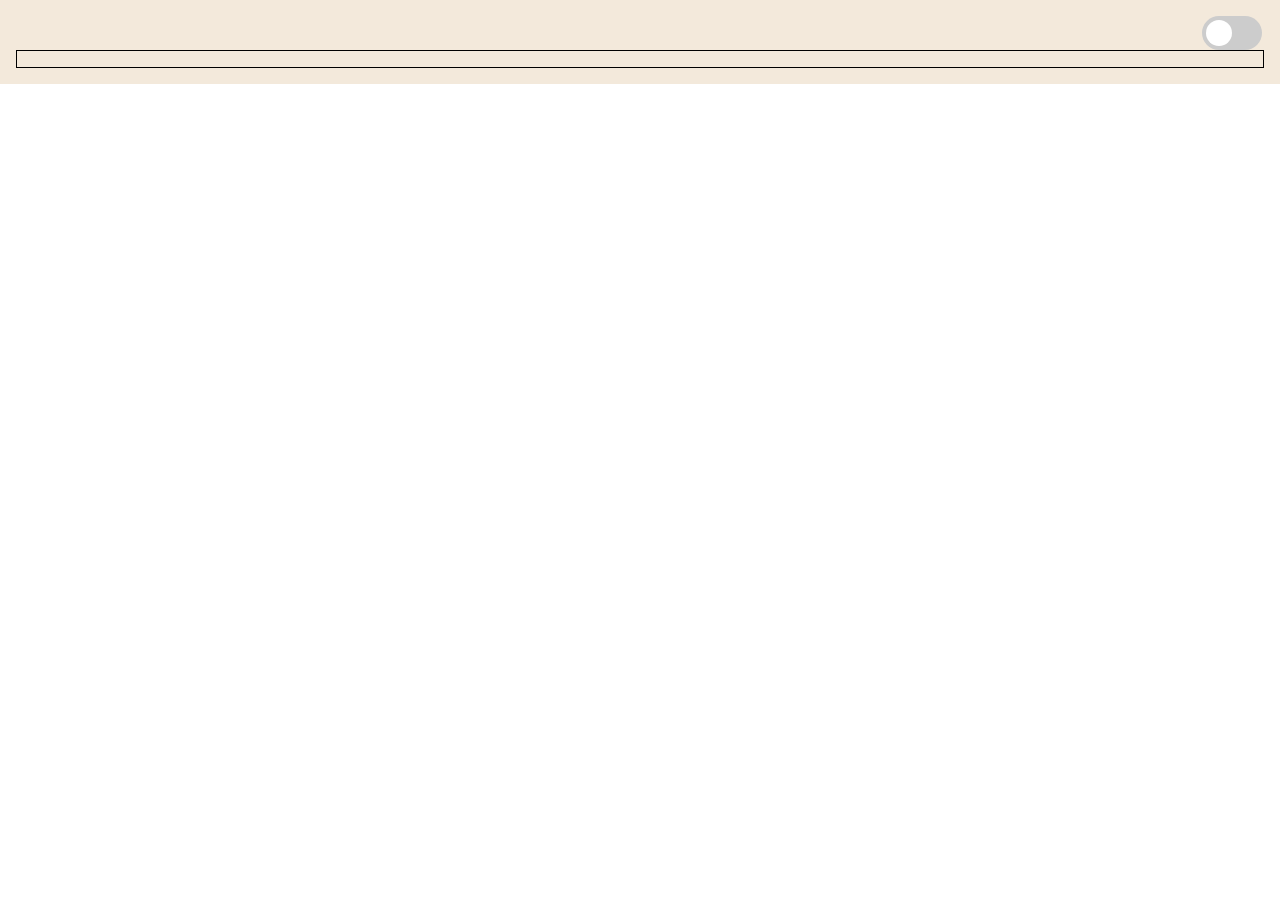
==== index.html @ e6954cf6 "first commit" ====
<html lang="en">
<head>
    <meta charset="UTF-8">
    <meta http-equiv="X-UA-Compatible" content="IE=edge">
    <meta name="viewport" content="width=device-width, initial-scale=1.0">
    <title>Short Stories Daily</title>
    <link rel="stylesheet" href="./style.css">
</head>
<body>
    <div id="container">
        <div id="heading">
            <div id="title"></div>
            <div id="dark-light">
                <label class="switch" >
                <input type="checkbox" id="toggle">
                <span class="slider round"></span>
                </label>
            </div>

        </div>
        <div id="content"></div>
    </div>
</body>
<script src="./script.js"></script>
</html>
---- style.css ----
@import url('https://fonts.googleapis.com/css2?family=Tiro+Devanagari+Hindi:ital@0;1&display=swap');
body{
    margin: 0;
    
}
/* width */
::-webkit-scrollbar {
    width: 5px;
  }
  
  /* Track */
  ::-webkit-scrollbar-track {
    background: #f1f1f100;
  }

/* Handle */
::-webkit-scrollbar-thumb {
    border-radius: 1rem;
    height: 5px;
    background: rgb(33, 2, 2);

  }
  
  /* Handle on hover */
  ::-webkit-scrollbar-thumb:hover {
    background: #555;
  }
#container{
    padding: 1rem;
    background-color: rgba(240, 227, 210, 0.8);
    color: black;
    height: max-content;
    width: auto;
    
    font-family: 'Tiro Devanagari Hindi', serif;
}

#heading{
    font-size: 3rem;
    display: flex;
}
#title{
    width: 95%;
    text-align: center;
}
#dark-light{
    display: flex;
    align-items: center;
}
#content{
    font-size: 2rem;
    border: 1px solid black;
    padding: 0.5rem;
}








/* toggle button */
/* The switch - the box around the slider */
.switch {
    position: relative;
    display: inline-block;
    width: 60px;
    height: 34px;
  }
  
  /* Hide default HTML checkbox */
  .switch input {
    opacity: 0;
    width: 0;
    height: 0;
  }
  
  /* The slider */
  .slider {
    position: absolute;
    cursor: pointer;
    top: 0;
    left: 0;
    right: 0;
    bottom: 0;
    background-color: #ccc;
    -webkit-transition: .4s;
    transition: .4s;
  }
  
  .slider:before {
    position: absolute;
    content: "";
    height: 26px;
    width: 26px;
    left: 4px;
    bottom: 4px;
    background-color: white;
    -webkit-transition: .4s;
    transition: .4s;
  }
  
  input:checked + .slider {
    background-color: #2196F3;
  }
  
  input:focus + .slider {
    box-shadow: 0 0 1px #2196F3;
  }
  
  input:checked + .slider:before {
    -webkit-transform: translateX(26px);
    -ms-transform: translateX(26px);
    transform: translateX(26px);
  }
  
  /* Rounded sliders */
  .slider.round {
    border-radius: 34px;
  }
  
  .slider.round:before {
    border-radius: 50%;
  }
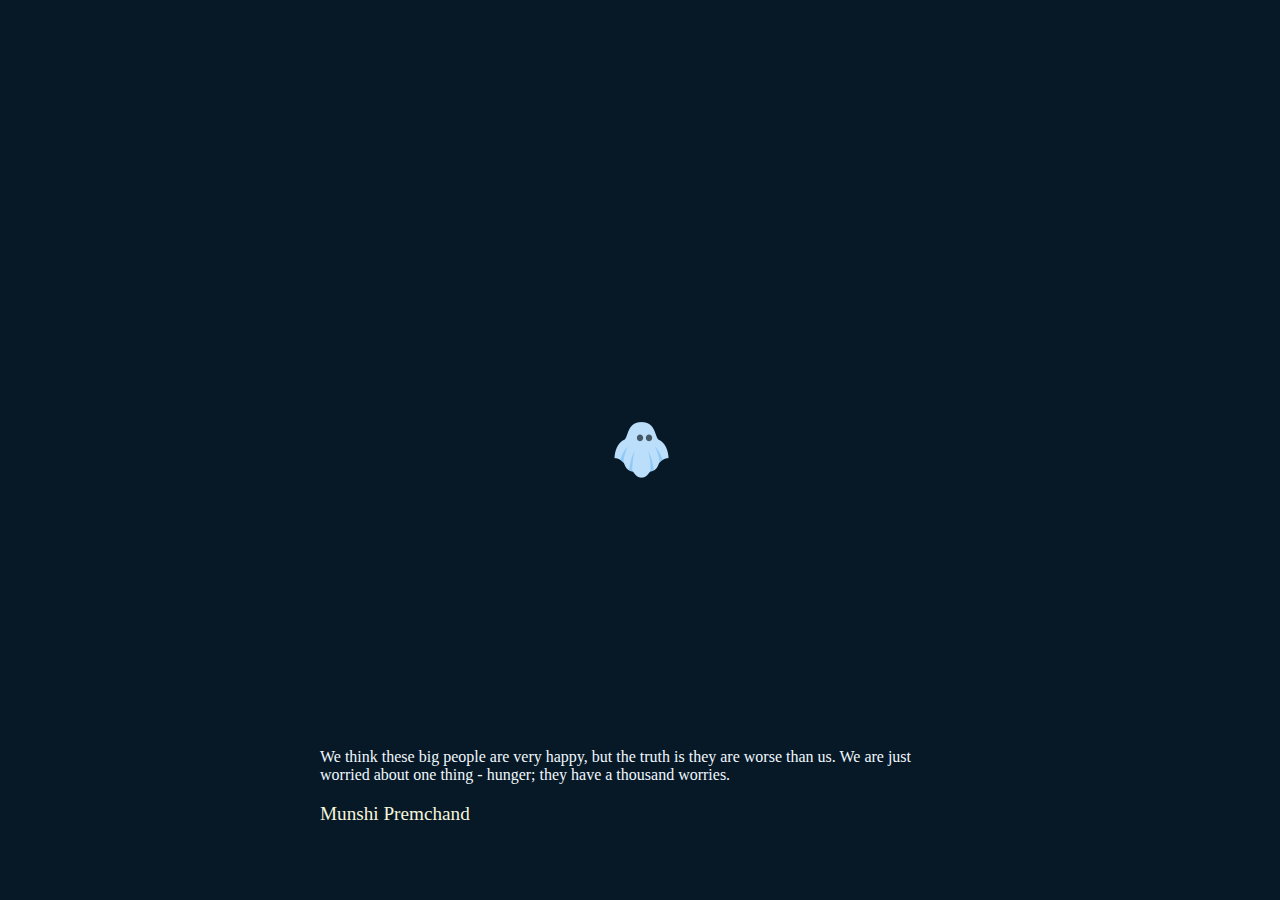
==== commit af541e90: "loader added" ====
--- a/index.html
+++ b/index.html
@@ -6,6 +6,13 @@
     <title>Short Stories Daily</title>
     <link rel="stylesheet" href="./style.css">
 </head>
+<div id="loader">
+    <img src="./assets/load.png" alt="" />
+    <div class="loadingtext">
+        <p class="quote">We think these big people are very happy, but the truth is they are worse than us. We are just worried about one thing - hunger; they have a thousand worries.</p>
+        <p class="writer">Munshi Premchand</p>
+    </div>
+</div>
 <body>
     <div id="container">
         <div id="heading">
@@ -18,8 +25,9 @@
             </div>
 
         </div>
-        <div id="content"></div>
+        <div id="content">
+        </div>
     </div>
+    <script src="./script.js"></script>
 </body>
-<script src="./script.js"></script>
 </html>--- a/style.css
+++ b/style.css
@@ -53,7 +53,33 @@
     padding: 0.5rem;
 }
 
+#loader{
+  height: 100%;
+  width: auto;
+  background-color: #071826;
 
+}
+#loader img{
+  position: absolute;
+  top: 50%;
+  left: 50%;
+  transform: translate(-50%, -50%);
+}
+.loadingtext{
+  align-items: center;
+  position: absolute;
+  bottom: 0%;
+  left: 50%;
+  transform: translate(-50%, -50%);
+}
+.quote{
+  color: aliceblue;
+  font-size: medium;
+}
+.writer{
+  color: beige;
+  font-size: larger;
+}
 
 
 
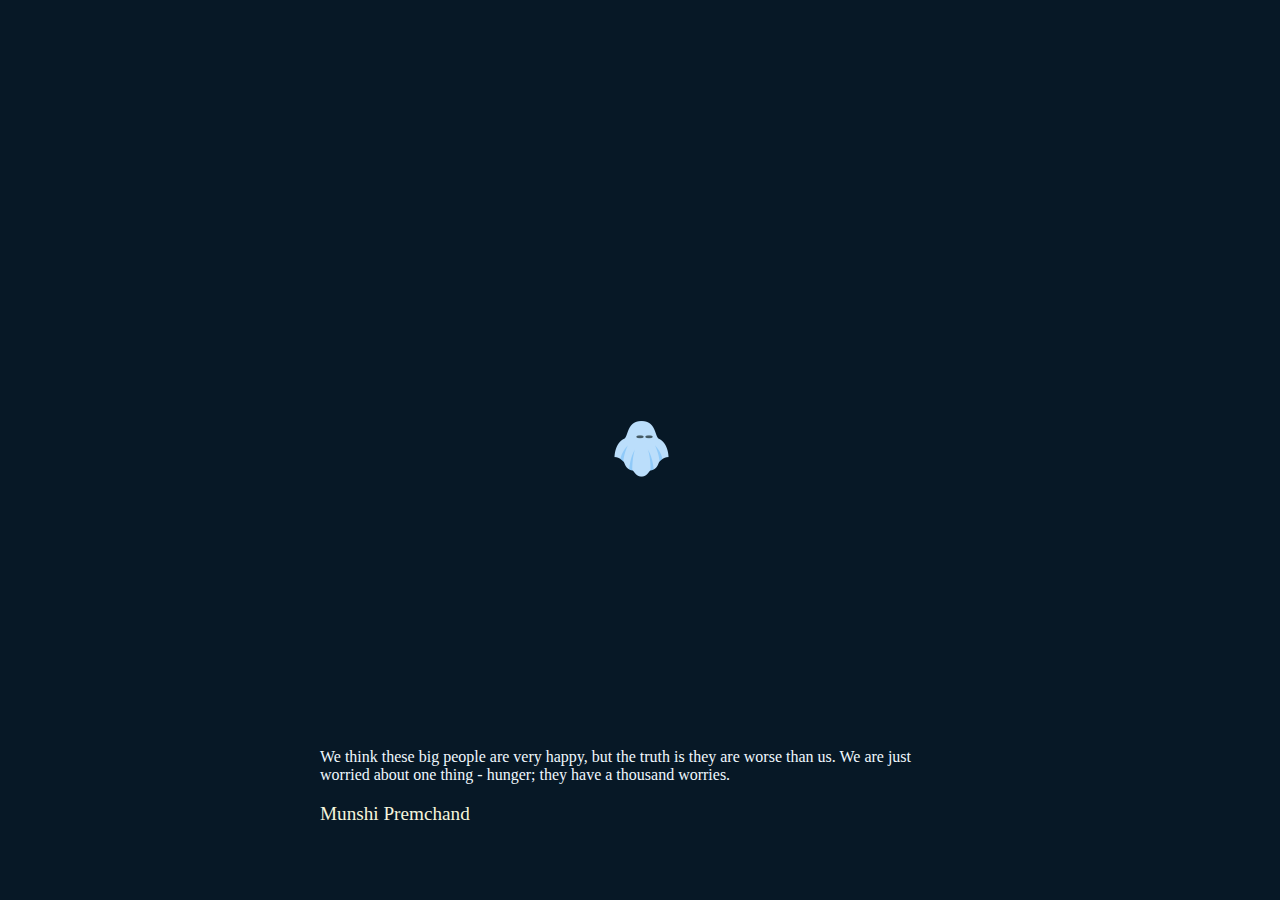
==== commit 7e373b3a: "hook" ====
--- a/index.html
+++ b/index.html
@@ -1,33 +1,72 @@
-<html lang="en">
-<head>
-    <meta charset="UTF-8">
-    <meta http-equiv="X-UA-Compatible" content="IE=edge">
-    <meta name="viewport" content="width=device-width, initial-scale=1.0">
-    <title>Short Stories Daily</title>
-    <link rel="stylesheet" href="./style.css">
-</head>
-<div id="loader">
-    <img src="./assets/load.png" alt="" />
-    <div class="loadingtext">
-        <p class="quote">We think these big people are very happy, but the truth is they are worse than us. We are just worried about one thing - hunger; they have a thousand worries.</p>
-        <p class="writer">Munshi Premchand</p>
-    </div>
-</div>
-<body>
-    <div id="container">
-        <div id="heading">
-            <div id="title"></div>
-            <div id="dark-light">
-                <label class="switch" >
-                <input type="checkbox" id="toggle">
-                <span class="slider round"></span>
-                </label>
-            </div>
-
-        </div>
-        <div id="content">
-        </div>
-    </div>
-    <script src="./script.js"></script>
-</body>
-</html>+<html lang="en">
+  <head>
+    <meta charset="UTF-8" />
+    <meta http-equiv="X-UA-Compatible" content="IE=edge" />
+    <meta name="viewport" content="width=device-width, initial-scale=1.0" />
+    <meta name="theme-color" content="rgba(240, 227, 210, 0.8)" />
+<title>Short Stories Daily</title>
+    <link rel="stylesheet" href="./style.css" />
+    <link rel="manifest" href="manifest.json" />
+  </head>
+  <div id="loader">
+    <img src="./assets/load.png" alt="" />
+    <div class="loadingtext">
+      <p class="quote">
+        We think these big people are very happy, but the truth is they are
+        worse than us. We are just worried about one thing - hunger; they have a
+        thousand worries.
+      </p>
+      <p class="writer">Munshi Premchand</p>
+    </div>
+  </div>
+  <div id="refresh">
+    <img src="./assets/load.png" alt="" />
+    <div class="loadingtext">
+      <p class="quote">
+        Hello there we just found out that new story has come up just wait a
+        second and let our bots update this page for you :)
+      </p>
+    </div>
+  </div>
+  <body>
+    <div id="container">
+      <div id="heading">
+        <div id="title"></div>
+        <div id="menu">
+          <div id="dark-light">
+            <label class="switch">
+              <input type="checkbox" id="toggle" />
+              <span class="slider round"></span>
+            </label>
+          </div>
+            <!-- <span id="theme">dark</span> -->
+            <button id="book" onclick="addBookMark()">
+              <svg viewBox="156.932 34.072 229.11 323.053" width="80.11" height="50.053">
+                <path id="polygon" style="stroke: rgb(0, 0, 0); fill: rgb(255, 118, 5);" d="M 158.284 355.774 L 156.932 36.098 L 384.692 34.072 L 386.042 357.125 C 364.481 335.563 271.149 301.031 271.149 301.031 C 270.13 297.973 157.508 353.446 158.284 355.774 Z"></path>
+              </svg>
+          </button>
+        </div>
+        
+      </div>
+      <div id="content" data-carousel>
+        
+      </div>
+     
+    </div>
+    <div class="btn">
+      <button class="carouselbutton" id="prev" data-carousel-button="prev">
+        prev
+      </button>
+      <button class="carouselbutton" id="options" onclick="back()">options</button>
+      <button class="carouselbutton" id="next" data-carousel-button="next">
+        next
+      </button>
+    </div>
+    <div id="myProgress">
+      <div id="myBar"></div>
+      <!-- <span id="percentage"></span> -->
+    </div>
+    <script src="./hi.js"></script>
+    <script src="./script.js"></script>
+  </body>
+</html>
--- a/style.css
+++ b/style.css
@@ -1,151 +1,266 @@
-@import url('https://fonts.googleapis.com/css2?family=Tiro+Devanagari+Hindi:ital@0;1&display=swap');
-body{
-    margin: 0;
-    
-}
-/* width */
-::-webkit-scrollbar {
-    width: 5px;
-  }
-  
-  /* Track */
-  ::-webkit-scrollbar-track {
-    background: #f1f1f100;
-  }
-
-/* Handle */
-::-webkit-scrollbar-thumb {
-    border-radius: 1rem;
-    height: 5px;
-    background: rgb(33, 2, 2);
-
-  }
-  
-  /* Handle on hover */
-  ::-webkit-scrollbar-thumb:hover {
-    background: #555;
-  }
-#container{
-    padding: 1rem;
-    background-color: rgba(240, 227, 210, 0.8);
-    color: black;
-    height: max-content;
-    width: auto;
-    
-    font-family: 'Tiro Devanagari Hindi', serif;
-}
-
-#heading{
-    font-size: 3rem;
-    display: flex;
-}
-#title{
-    width: 95%;
-    text-align: center;
-}
-#dark-light{
-    display: flex;
-    align-items: center;
-}
-#content{
-    font-size: 2rem;
-    border: 1px solid black;
-    padding: 0.5rem;
-}
-
-#loader{
-  height: 100%;
-  width: auto;
-  background-color: #071826;
-
-}
-#loader img{
-  position: absolute;
-  top: 50%;
-  left: 50%;
-  transform: translate(-50%, -50%);
-}
-.loadingtext{
-  align-items: center;
-  position: absolute;
-  bottom: 0%;
-  left: 50%;
-  transform: translate(-50%, -50%);
-}
-.quote{
-  color: aliceblue;
-  font-size: medium;
-}
-.writer{
-  color: beige;
-  font-size: larger;
-}
-
-
-
-
-
-
-/* toggle button */
-/* The switch - the box around the slider */
-.switch {
-    position: relative;
-    display: inline-block;
-    width: 60px;
-    height: 34px;
-  }
-  
-  /* Hide default HTML checkbox */
-  .switch input {
-    opacity: 0;
-    width: 0;
-    height: 0;
-  }
-  
-  /* The slider */
-  .slider {
-    position: absolute;
-    cursor: pointer;
-    top: 0;
-    left: 0;
-    right: 0;
-    bottom: 0;
-    background-color: #ccc;
-    -webkit-transition: .4s;
-    transition: .4s;
-  }
-  
-  .slider:before {
-    position: absolute;
-    content: "";
-    height: 26px;
-    width: 26px;
-    left: 4px;
-    bottom: 4px;
-    background-color: white;
-    -webkit-transition: .4s;
-    transition: .4s;
-  }
-  
-  input:checked + .slider {
-    background-color: #2196F3;
-  }
-  
-  input:focus + .slider {
-    box-shadow: 0 0 1px #2196F3;
-  }
-  
-  input:checked + .slider:before {
-    -webkit-transform: translateX(26px);
-    -ms-transform: translateX(26px);
-    transform: translateX(26px);
-  }
-  
-  /* Rounded sliders */
-  .slider.round {
-    border-radius: 34px;
-  }
-  
-  .slider.round:before {
-    border-radius: 50%;
-  }+@import url('https://fonts.googleapis.com/css2?family=Tiro+Devanagari+Hindi:ital@0;1&display=swap');
+body{
+    margin: 0;
+    overflow-y: hidden;
+    background-color: #f0e3d2cc;
+
+}
+/* width */
+::-webkit-scrollbar {
+    width: 5px;
+  }
+  
+  /* Track */
+  ::-webkit-scrollbar-track {
+    background: #f1f1f100;
+  }
+
+/* Handle */
+::-webkit-scrollbar-thumb {
+    border-radius: 1rem;
+    height: 5px;
+    background: rgb(33, 2, 2);
+
+  }
+  
+  /* Handle on hover */
+  ::-webkit-scrollbar-thumb:hover {
+    background: #555;
+  }
+#container{
+    padding: 1rem;
+    color: black;
+    height: max-content;
+    z-index: 2;
+    width: auto;
+    height: max-content;
+
+    
+    font-family: 'Tiro Devanagari Hindi', serif;
+}
+
+#heading{
+    font-size: 1.5rem;
+    /* position: fixed;    */
+    margin-left: 1rem;
+    margin-right: 1rem;
+    display: flex;
+    justify-content: space-between;
+    z-index: 2;
+    color: #0000007d;
+    /* border: 1px solid black;  */
+}
+#dark-light{
+    display: flex;
+    align-items: center;
+}
+/* .content{
+} */
+
+.page{
+  font-size: 2rem;
+  inset: 0;
+  margin-top: 2rem;
+  padding-left: 2rem;
+  padding-right: 2rem;
+  display: flex;
+  align-items: center;
+  justify-content: center;
+  position: absolute;
+  text-align: justify;
+  text-justify: inter-word;
+  /* border: 2px solid black; */
+  transition: 400ms opacity ease-in-out;
+  /* transition-delay: 200ms; */
+  opacity: 0;
+}
+.page[data-active]{
+  opacity: 1;
+  /* transition-delay: 0ms; */
+}
+#loader{
+  height: 100%;
+  width: auto;
+  background-color: #071826;
+
+}
+#loader img{
+  position: absolute;
+  top: 50%;
+  left: 50%;
+  transform: translate(-50%, -50%);
+}
+#refresh{
+  height: 100%;
+  width: auto;
+  background-color: #071826;
+  display: none;
+
+}
+#refresh img{
+  position: absolute;
+  top: 50%;
+  left: 50%;
+  transform: translate(-50%, -50%);
+}
+.loadingtext{
+  align-items: center;
+  position: absolute;
+  bottom: 0%;
+  left: 50%;
+  transform: translate(-50%, -50%);
+}
+.quote{
+  color: aliceblue;
+  font-size: medium;
+}
+.writer{
+  color: beige;
+  font-size: larger;
+}
+
+
+.highlight{
+  background-color: yellow;
+}
+
+.btn{
+  /* inset: 0; */
+  bottom: 0;
+  width: 100vw;
+  position: absolute;
+  bottom: 2rem;
+  display: flex;
+  justify-content: space-between;
+}
+.carouselbutton{
+  color: black;
+  height: 80vh;
+  width: 33%;
+  opacity: 0 ;
+
+
+  /* position: relative; */
+
+}
+
+.pageNumber{
+  font-size: 1rem;
+  color:green;
+  position: absolute;
+  bottom: 1rem;
+  right: 3rem;
+}
+
+/* progress bar */
+#myProgress {
+  width: 100%;
+  /* background-color: grey; */
+  position: absolute;
+  bottom: 0;
+  /* display: flex; */
+
+}
+
+#myBar {
+  width: 0%;
+  height: 5px;
+  background-color: rgb(50, 142, 50);
+}
+/* #percentage{
+  position: absolute;
+  right: 1rem;
+  bottom: 1rem;
+  font-size: 1rem;
+} */
+#menu{
+  display: flex;
+  align-items: center;
+  position: inherit;
+  justify-content: space-between;
+  top:0
+}
+#book{
+ border: none;
+ background-color: rgba(0, 0, 0, 0);
+}
+
+
+
+
+
+
+
+
+
+
+/* toggle button */
+/* The switch - the box around the slider */
+.switch {
+    position: relative;
+    display: inline-block;
+    width: 40px;
+    height: 10px;
+  }
+  
+  /* Hide default HTML checkbox */
+  .switch input {
+    opacity: 0;
+    width: 0;
+    height: 0;
+  }
+  
+  /* The slider */
+  .slider {
+    position: absolute;
+    cursor: pointer;
+    top: 0;
+    left: 0;
+    right: 0;
+    bottom: 0;
+    background-color: #ccc;
+    -webkit-transition: .4s;
+    transition: .4s;
+  }
+  #polygon{
+    cursor: pointer;
+  }
+  
+  .slider:before {
+    position: absolute;
+    content: "";
+    height: 50px;
+    width: 30px;
+    /* left: 10px; */
+    bottom: -15px;
+    background-color: white;
+    -webkit-transition: .4s;
+    transition: .4s;
+  }
+  .slider:after{
+    background-color: #031c31;
+  }
+  input:checked + .slider {
+    background-color: #2196F3;
+  }
+  
+  input:focus + .slider {
+    box-shadow: 0 0 1px #2196F3;
+  }
+  
+  input:checked + .slider:before {
+    -webkit-transform: translateX(26px);
+    -ms-transform: translateX(26px);
+    transform: translateX(26px);
+  }
+  
+  /* Rounded sliders */
+  .slider.round {
+    border-radius: 34px;
+  }
+  
+  .slider.round:before {
+    border-radius: 34px;
+  }
+
+ 